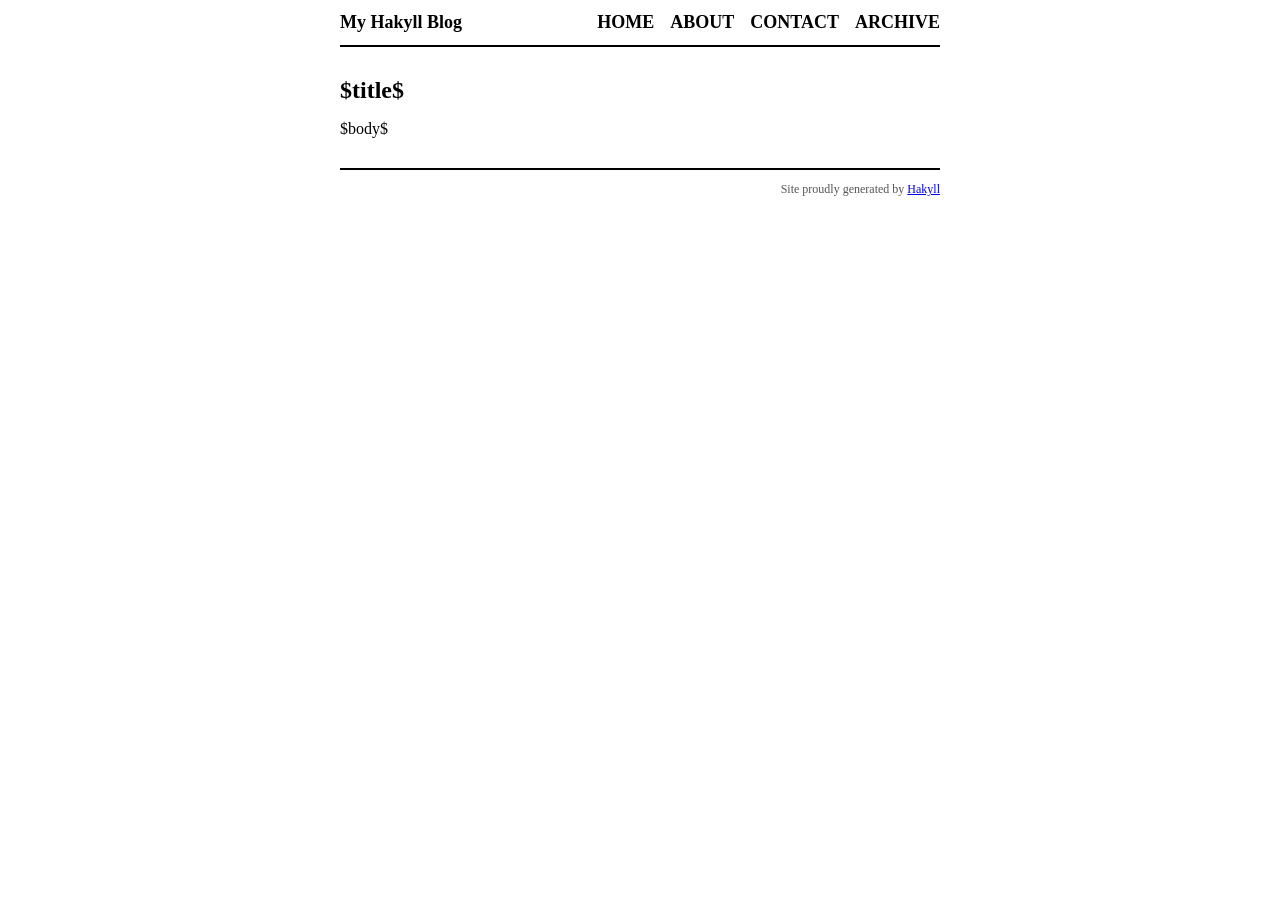
==== templates/default.html @ 086f5fc7 "Set up the stack framework" ====
<?xml version="1.0" encoding="UTF-8"?>
<!DOCTYPE html PUBLIC "-//W3C//DTD XHTML 1.0 Strict//EN"
"http://www.w3.org/TR/xhtml1/DTD/xhtml1-strict.dtd">
<html xmlns="http://www.w3.org/1999/xhtml" xml:lang="en" lang="en">
    <head>
        <meta http-equiv="Content-Type" content="text/html; charset=UTF-8" />
        <title>My Hakyll Blog - $title$</title>
        <link rel="stylesheet" type="text/css" href="/css/default.css" />
    </head>
    <body>
        <div id="header">
            <div id="logo">
                <a href="/">My Hakyll Blog</a>
            </div>
            <div id="navigation">
                <a href="/">Home</a>
                <a href="/about.html">About</a>
                <a href="/contact.html">Contact</a>
                <a href="/archive.html">Archive</a>
            </div>
        </div>

        <div id="content">
            <h1>$title$</h1>

            $body$
        </div>
        <div id="footer">
            Site proudly generated by
            <a href="http://jaspervdj.be/hakyll">Hakyll</a>
        </div>
    </body>
</html>
---- css/default.css ----
body {
    color: black;
    font-size: 16px;
    margin: 0px auto 0px auto;
    width: 600px;
}

div#header {
    border-bottom: 2px solid black;
    margin-bottom: 30px;
    padding: 12px 0px 12px 0px;
}

div#logo a {
    color: black;
    float: left;
    font-size: 18px;
    font-weight: bold;
    text-decoration: none;
}

div#header #navigation {
    text-align: right;
}

div#header #navigation a {
    color: black;
    font-size: 18px;
    font-weight: bold;
    margin-left: 12px;
    text-decoration: none;
    text-transform: uppercase;
}

div#footer {
    border-top: solid 2px black;
    color: #555;
    font-size: 12px;
    margin-top: 30px;
    padding: 12px 0px 12px 0px;
    text-align: right;
}

h1 {
    font-size: 24px;
}

h2 {
    font-size: 20px;
}

div.info {
    color: #555;
    font-size: 14px;
    font-style: italic;
}
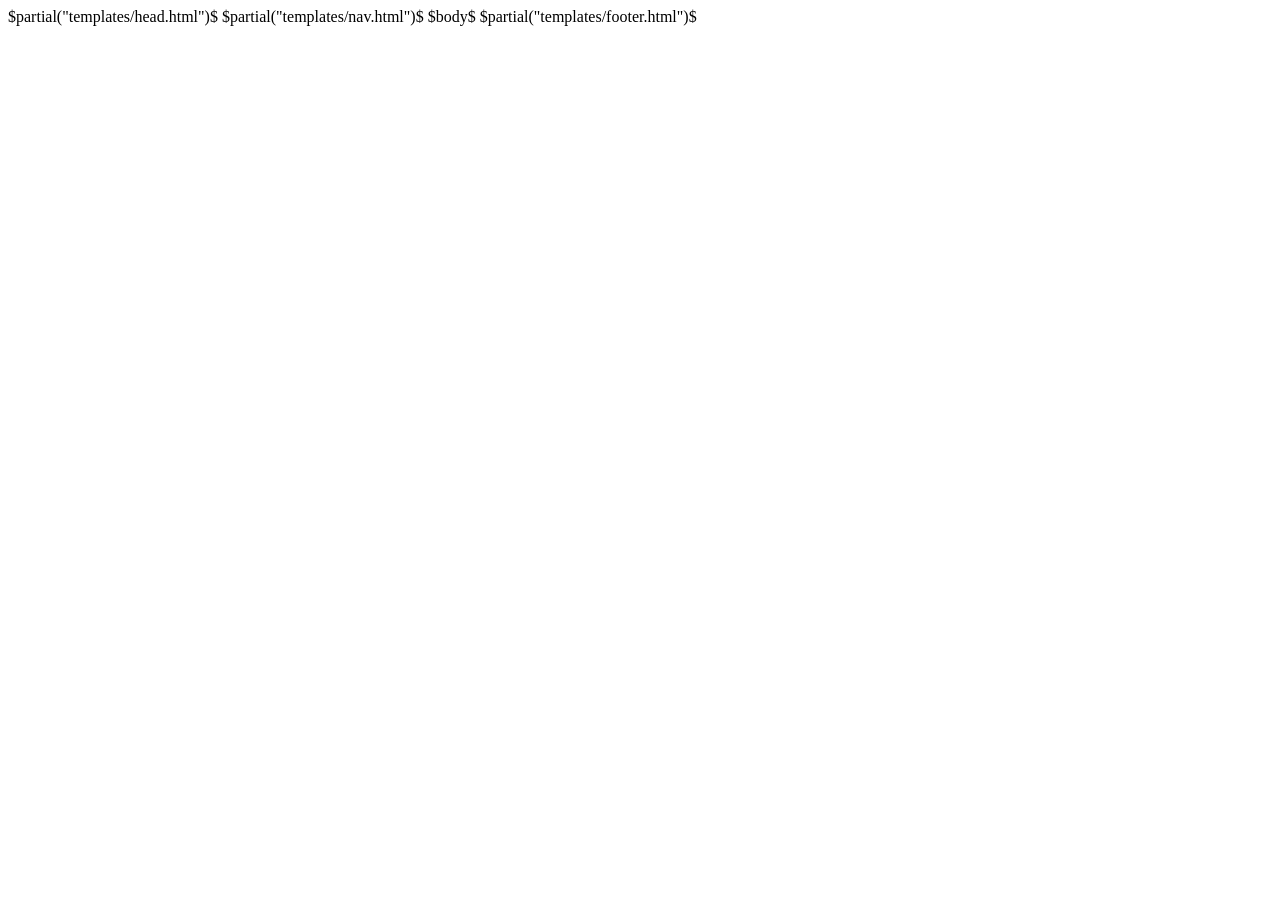
==== commit 6333f158: "Set up the basic template for personal website" ====
--- a/templates/default.html
+++ b/templates/default.html
@@ -1,33 +1,16 @@
-<?xml version="1.0" encoding="UTF-8"?>
-<!DOCTYPE html PUBLIC "-//W3C//DTD XHTML 1.0 Strict//EN"
-"http://www.w3.org/TR/xhtml1/DTD/xhtml1-strict.dtd">
-<html xmlns="http://www.w3.org/1999/xhtml" xml:lang="en" lang="en">
-    <head>
-        <meta http-equiv="Content-Type" content="text/html; charset=UTF-8" />
-        <title>My Hakyll Blog - $title$</title>
-        <link rel="stylesheet" type="text/css" href="/css/default.css" />
-    </head>
-    <body>
-        <div id="header">
-            <div id="logo">
-                <a href="/">My Hakyll Blog</a>
-            </div>
-            <div id="navigation">
-                <a href="/">Home</a>
-                <a href="/about.html">About</a>
-                <a href="/contact.html">Contact</a>
-                <a href="/archive.html">Archive</a>
-            </div>
-        </div>
+<!-- <?xml version="1.0" encoding="UTF-8"?>
+<!DOCTYPE html PUBLIC "-//W3C//DTD XHTML 1.0 Strict//EN" "http://www.w3.org/TR/xhtml1/DTD/xhtml1-strict.dtd">
+<html xmlns="http://www.w3.org/1999/xhtml" xml:lang="en" lang="en"> -->
+<!DOCTYPE html>
+<html lang="en">
+$partial("templates/head.html")$
 
-        <div id="content">
-            <h1>$title$</h1>
+<body>
+    $partial("templates/nav.html")$
 
-            $body$
-        </div>
-        <div id="footer">
-            Site proudly generated by
-            <a href="http://jaspervdj.be/hakyll">Hakyll</a>
-        </div>
-    </body>
-</html>
+    $body$
+    
+    $partial("templates/footer.html")$
+</body>
+
+</html>
